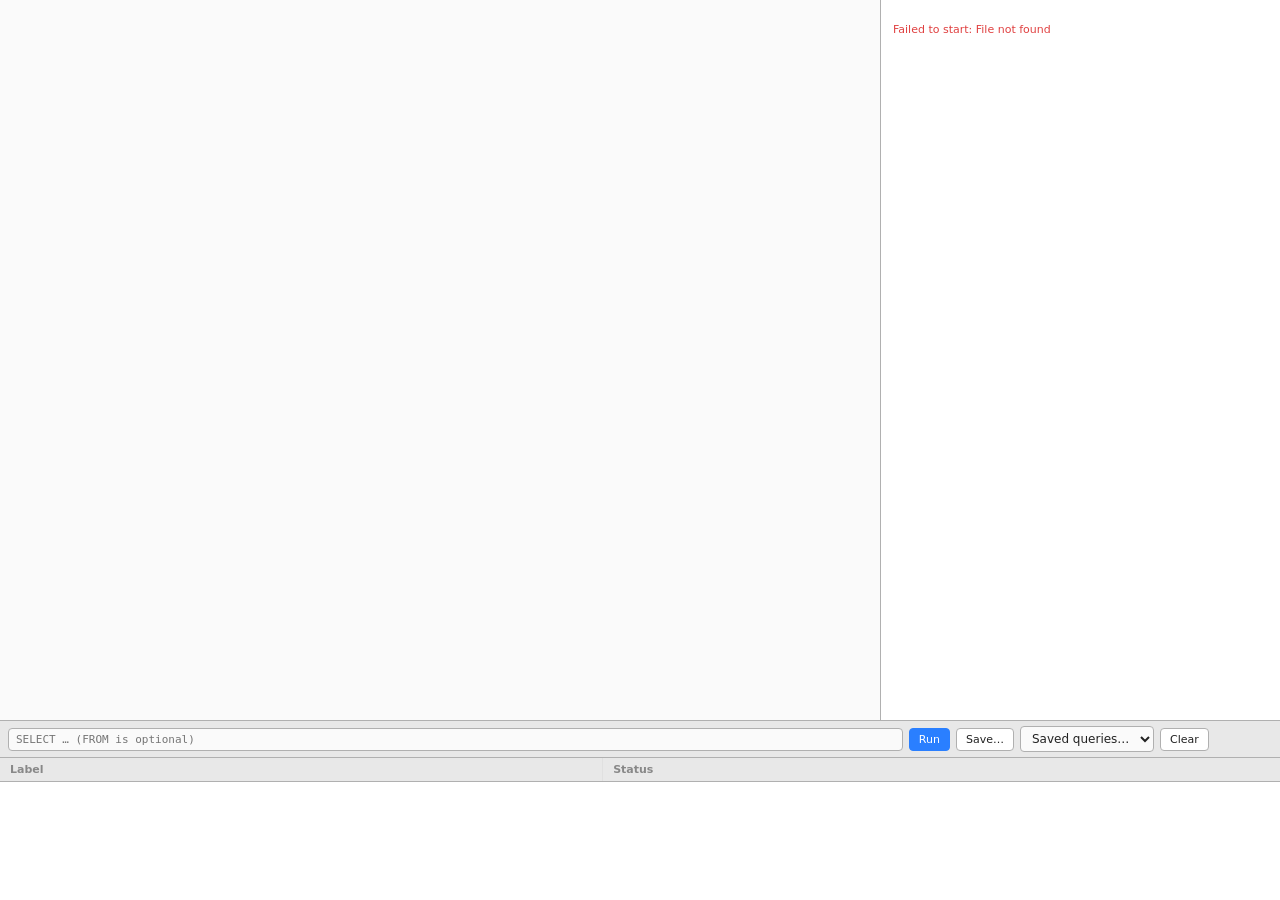
==== admin/index.html @ 0663b21a "first commit" ====
<!doctype html>
<html lang="en">
<head>
<meta charset="utf-8">
<meta name="viewport" content="width=device-width, initial-scale=1">
<title>Uptracker</title>
<script>
// Anchor all relative asset URLs (app.css, ./vendor/…) to the app's directory.
// This makes the page work both when served directly (http://host:8090/) and
// when reached through code-server's port proxy (http://host:8080/proxy/8090/),
// even if the proxy URL is missing its trailing slash.
(function () {
  var p = location.pathname;
  if (p.charAt(p.length - 1) !== '/') p = p.replace(/\/[^\/]*$/, '/');
  document.write('<base href="' + p + '">');
})();
</script>
<link rel="stylesheet" href="app.css">
</head>
<body>
<div id="app">
  <main>
    <div id="canvas"></div>
    <aside id="dock">
      <div id="dockBody"></div>
    </aside>
  </main>
  <footer id="tableWrap">
    <div class="query-bar">
      <input id="queryInput" class="q" type="text" spellcheck="false"
             placeholder="SELECT … (FROM is optional)">
      <button id="queryRun" class="primary">Run</button>
      <button id="querySave">Save…</button>
      <select id="querySaved" class="q" title="Load a saved query">
        <option value="">Saved queries…</option>
      </select>
      <button id="queryClear">Clear</button>
      <span id="queryStatus" class="q-status"></span>
    </div>
    <div class="tableScroll">
      <table id="nodesTable">
        <thead>
          <tr><th data-col="label">Label</th><th data-col="status">Status</th></tr>
        </thead>
        <tbody id="nodesTbody"></tbody>
      </table>
    </div>
  </footer>
</div>
<script>
// Surface module/import failures (a classic handler can see a failed `import`,
// which a try/catch inside the module cannot).
window.addEventListener('error', function (e) {
  var d = document.getElementById('dockBody');
  if (d && !d.dataset.ready) d.innerHTML = '<p class="err pad">Failed to load: ' +
    (e.message || 'script error') + '</p>';
});
</script>
<script type="module" src="js/app.js"></script>
</body>
</html>
---- admin/app.css ----
/* Uptracker chrome — styled to match nodegraph's own design tokens. */
:root {
  --ng-bg: #fafafa;
  --ng-grid: #e0e0e0;
  --ng-node-bg: #ffffff;
  --ng-node-border: #b0b0b0;
  --ng-header-bg: #e8e8e8;
  --ng-text: #222222;
  --ng-muted: #888888;
  --ng-port-in: #2a7fff;
  --ng-edge: #777777;
  --ng-edge-selected: #d33;
  --ng-btn-hover: #00000022;
  --ng-danger: #e04040;
  --ng-row-alt: #f2f5f8;
  --dock-w: 400px;
}
.dark {
  --ng-bg: #1e1e24;
  --ng-grid: #2e2e38;
  --ng-node-bg: #2a2a33;
  --ng-node-border: #55556a;
  --ng-header-bg: #3a3a48;
  --ng-text: #e8e8f0;
  --ng-muted: #9a9ab0;
  --ng-port-in: #5aa2ff;
  --ng-edge: #8a8aa0;
  --ng-edge-selected: #ff6666;
  --ng-btn-hover: #ffffff22;
  --ng-row-alt: #26262e;
}

* { box-sizing: border-box; }
html, body {
  margin: 0; height: 100%;
  font: 12px system-ui, sans-serif;
  color: var(--ng-text); background: var(--ng-bg);
}
#app { display: flex; flex-direction: column; height: 100vh; }
main { flex: 1; display: flex; min-height: 0; position: relative; }

/* Canvas */
#canvas { flex: 1; min-width: 0; }

/* Dock — mirrors the nodegraph menu/panel surface */
#dock {
  width: var(--dock-w); display: flex; flex-direction: column;
  border-left: 1px solid var(--ng-node-border);
  background: var(--ng-node-bg);
  font: 12px system-ui, sans-serif;
}
#dockBody { flex: 1; overflow-y: auto; }

/* Folder tabs — the home view's primary navigation (settings/credentials/
   import/export). The active tab shares the content surface's background and
   border so it reads as the front flap of an open folder. */
.tabs {
  display: flex; gap: 2px; padding: 6px 8px 0;
  border-bottom: 1px solid var(--ng-node-border);
  background: var(--ng-header-bg);
  position: sticky; top: 0; z-index: 1;
}
.tab {
  font: inherit; cursor: pointer;
  padding: 5px 10px; font-size: 11px;
  border: 1px solid var(--ng-node-border); border-bottom: none;
  border-radius: 6px 6px 0 0;
  background: var(--ng-header-bg); color: var(--ng-muted);
  margin-bottom: -1px;
}
.tab:hover { background: var(--ng-btn-hover); color: var(--ng-text); }
.tab.active {
  background: var(--ng-node-bg); color: var(--ng-text);
  border-bottom: 1px solid var(--ng-node-bg); font-weight: 600;
}
/* Manual refresh — right-justified in the home tabs bar (the admin side never
   auto-polls; this is the only pull-the-server control). */
.tabs .dock-refresh {
  margin-left: auto; align-self: center;
  font: inherit; font-size: 11px; cursor: pointer;
  padding: 3px 9px; border-radius: 6px;
  border: 1px solid var(--ng-node-border);
  background: var(--ng-header-bg); color: var(--ng-muted);
}
.tabs .dock-refresh:hover { background: var(--ng-btn-hover); color: var(--ng-text); }
.tabs .dock-refresh:disabled { opacity: .5; cursor: default; }
#tabBody { display: block; }
.card.needs-rekey { border-color: #d99400; background: #d9940012; }
#dock h2 { font-size: 13px; font-weight: 600; margin: 0 0 4px; }
#dock h3 {
  font-size: 11px; font-weight: 600; margin: 14px 0 6px;
  text-transform: uppercase; letter-spacing: .05em; color: var(--ng-muted);
}
.section { padding: 10px 12px; border-bottom: 1px solid var(--ng-node-border); }
.row { display: flex; gap: 6px; align-items: center; margin: 5px 0; }
.row.wrap { flex-wrap: wrap; }
/* Rule rows — fixed-column grid so each rule fits on one line. The global
   width:100% on inputs/selects makes them fill their grid cell, which is
   exactly what we want here (in a flex row they wrapped onto separate lines). */
.rule-grid {
  display: grid; gap: 6px; align-items: center; margin: 4px 0;
  grid-template-columns: 96px minmax(0, 1fr) 14px 82px 26px;
}
.rule-head {
  color: var(--ng-muted); font-size: 10px; text-transform: uppercase;
  letter-spacing: .04em; margin-bottom: 2px;
}
/* Drill-down header: node label as the page title, breadcrumb trail beneath. */
.page-title { font-size: 13px; font-weight: 600; margin: 0 0 4px; }
.crumbs {
  display: flex; flex-wrap: wrap; align-items: center; gap: 4px;
  font-size: 11px; margin-bottom: 8px; color: var(--ng-muted);
  text-transform: uppercase; letter-spacing: .05em;
}
.crumb {
  font: inherit; background: none; border: none; padding: 0;
  color: var(--ng-muted); cursor: pointer; text-transform: uppercase;
}
.crumb:hover { color: var(--ng-text); }
.crumb.active { font-weight: 700; color: var(--ng-text); cursor: default; }
.crumb-sep { color: var(--ng-muted); }
label.f { display: block; font-size: 11px; color: var(--ng-muted); margin: 7px 0 2px; }
.muted { color: var(--ng-muted); }
.pad { padding: 12px; }

input, select, textarea {
  font: inherit; width: 100%; padding: 4px 7px;
  border: 1px solid var(--ng-node-border); border-radius: 4px;
  background: var(--ng-bg); color: var(--ng-text); outline: none;
}
input:focus, select:focus, textarea:focus { border-color: var(--ng-edge-selected); }
textarea { font-family: ui-monospace, monospace; min-height: 68px; resize: vertical; }
input[type=checkbox] { width: auto; }
input[type=color] { padding: 1px; height: 26px; }

button {
  font: inherit; cursor: pointer; border-radius: 4px; padding: 5px 10px;
  border: 1px solid var(--ng-node-border);
  background: var(--ng-node-bg); color: var(--ng-text);
}
button:hover { background: var(--ng-btn-hover); }
button.ghost { border-color: transparent; background: transparent; }
button.primary { background: var(--ng-port-in); border-color: var(--ng-port-in); color: #fff; }
button.primary:hover { filter: brightness(1.08); background: var(--ng-port-in); }
button.danger { color: var(--ng-danger); }
button.danger:hover { background: #e0404022; }
button.small { padding: 2px 7px; font-size: 11px; }
button:disabled { opacity: .5; cursor: default; }
.toggle { font-size: 11px; color: var(--ng-muted); display: inline-flex; gap: 4px; align-items: center; }

.card { border: 1px solid var(--ng-node-border); border-radius: 6px; padding: 7px 9px; margin: 7px 0; }
.card .head { display: flex; align-items: center; gap: 6px; }
.card .head .t { font-weight: 600; flex: 1; }
.pill { font-size: 10px; font-weight: 600; padding: 1px 7px; border-radius: 9px; color: #fff; }
.kv { display: flex; justify-content: space-between; gap: 8px; font-size: 11px; margin: 2px 0; }
.kv .k { color: var(--ng-muted); }
.err { color: var(--ng-danger); font-size: 11px; }
.ok { color: #3f9b3f; font-size: 11px; }
.dot { width: 9px; height: 9px; border-radius: 50%; display: inline-block; vertical-align: -1px; }
pre.out {
  background: #0e1116; color: #cdd6e4; padding: 8px; border-radius: 4px;
  font-size: 11px; max-height: 220px; overflow: auto; white-space: pre-wrap;
}

/* Selectable dataset cards in the dock. */
.ds-card { cursor: pointer; }
.ds-card:hover { border-color: var(--ng-muted); }
.ds-card.sel { border-color: var(--ng-port-in); box-shadow: 0 0 0 1px var(--ng-port-in); }

/* Nodes table — scrollable footer listing every node in the database. */
#tableWrap {
  height: 180px; flex: none;
  display: flex; flex-direction: column;
  border-top: 1px solid var(--ng-node-border);
  background: var(--ng-node-bg);
}
/* Query bar (admin only): ad-hoc SQL + saved "Views". */
.query-bar {
  display: flex; align-items: center; gap: 6px;
  padding: 5px 8px; flex: none;
  border-bottom: 1px solid var(--ng-node-border);
  background: var(--ng-header-bg);
}
.query-bar input.q {
  flex: 1; min-width: 0; font-family: ui-monospace, monospace; font-size: 11px;
}
.query-bar select.q { width: auto; max-width: 180px; }
.query-bar button { flex: none; padding: 4px 9px; font-size: 11px; }
/* Row count reserves room for a 4-digit total so the bar never reflows as the
   count changes width (e.g. "9 rows" → "1000 rows"). */
.query-bar .q-status { font-size: 10px; color: var(--ng-muted); flex: none; min-width: 9ch; text-align: right; white-space: nowrap; }
.tableScroll { flex: 1; min-height: 0; overflow: auto; }
#nodesTable { width: 100%; border-collapse: collapse; font-size: 11px; }
#nodesTable thead th {
  position: sticky; top: 0; z-index: 1; text-align: left;
  background: var(--ng-header-bg); color: var(--ng-muted);
  font-weight: 600; padding: 5px 10px; border-bottom: 1px solid var(--ng-node-border);
}
#nodesTable td {
  padding: 4px 10px; white-space: nowrap;
  border-bottom: 1px solid var(--ng-grid);   /* faint horizontal grid */
  border-right: 1px solid var(--ng-grid);    /* faint vertical grid */
}
#nodesTable td:last-child { border-right: none; }
#nodesTable thead th:not(:last-child) { border-right: 1px solid var(--ng-grid); }
/* Zebra striping for readability; hover still wins (declared after). */
#nodesTable tbody tr:nth-child(even) { background: var(--ng-row-alt); }
#nodesTable tbody tr:hover { background: var(--ng-btn-hover); }
#nodesTable tr.empty td { text-align: center; padding: 14px; }
/* Sticky first column: many metric columns scroll sideways, the node label stays. */
#nodesTable th:first-child, #nodesTable td:first-child { position: sticky; left: 0; z-index: 1; }
#nodesTable thead th:first-child { z-index: 2; }
#nodesTable tbody td:first-child { background: var(--ng-node-bg); }
#nodesTable tbody tr:nth-child(even) td:first-child { background: var(--ng-row-alt); }
#nodesTable tbody tr:hover td:first-child { background: var(--ng-header-bg); }
/* Sortable headers: click cycles ascending → descending → unsorted. */
#nodesTable th[data-col] { cursor: pointer; user-select: none; }

/* Toast — lightweight replacement for alert() popups. */
#sm-toast {
  position: fixed;
  bottom: 196px; /* just above the 180px table footer + a little gap */
  left: 50%;
  transform: translateX(-50%);
  z-index: 100;
  max-width: 80vw;
  padding: 8px 16px;
  border-radius: 6px;
  border: 1px solid var(--ng-node-border);
  background: var(--ng-node-bg);
  color: var(--ng-text);
  box-shadow: 0 4px 16px #00000033;
  font: 12px system-ui, sans-serif;
}
#sm-toast.error { border-color: var(--ng-danger); color: var(--ng-danger); }

/* [Param] autocomplete popup — anchored under the field being typed in. */
.param-ac {
  z-index: 120;
  max-height: 180px;
  overflow-y: auto;
  border: 1px solid var(--ng-node-border);
  border-radius: 6px;
  background: var(--ng-node-bg);
  color: var(--ng-text);
  box-shadow: 0 4px 16px #00000033;
  font: 12px system-ui, sans-serif;
}
.param-ac-item { padding: 5px 9px; cursor: pointer; }
.param-ac-item.active { background: var(--ng-btn-hover); }
.param-ac-item b { font-weight: 600; }
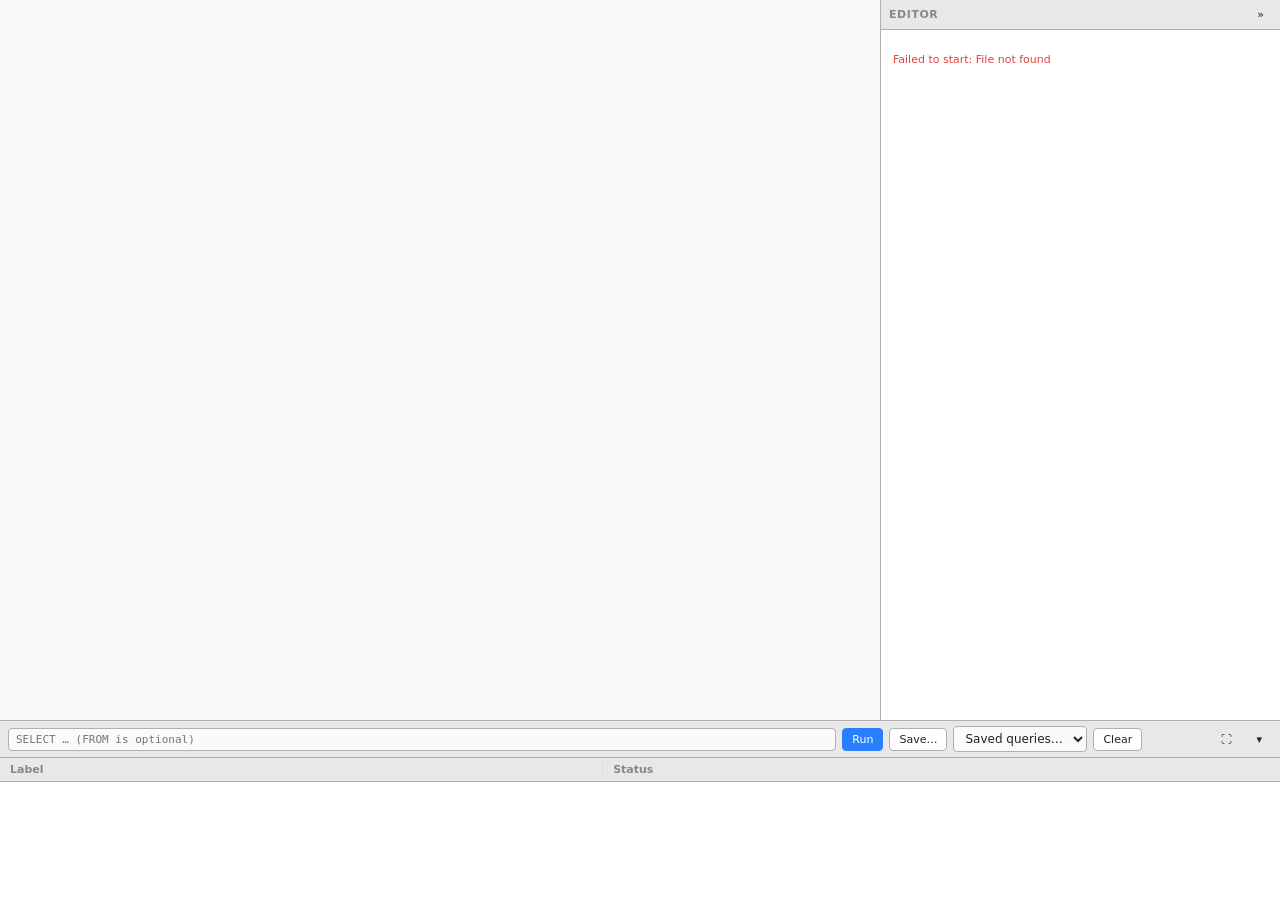
==== commit 138d5e0d: "template and improvements" ====
--- a/admin/index.html
+++ b/admin/index.html
@@ -22,6 +22,10 @@
   <main>
     <div id="canvas"></div>
     <aside id="dock">
+      <div class="dock-head">
+        <span class="dock-title">Editor</span>
+        <button id="dockToggle" class="ghost small" title="Collapse panel" aria-label="Collapse panel">&raquo;</button>
+      </div>
       <div id="dockBody"></div>
     </aside>
   </main>
@@ -36,6 +40,10 @@
       </select>
       <button id="queryClear">Clear</button>
       <span id="queryStatus" class="q-status"></span>
+      <span class="table-tools">
+        <button id="tableMax" class="ghost small" title="Maximize table" aria-label="Maximize table">&#x26F6;</button>
+        <button id="tableToggle" class="ghost small" title="Collapse table" aria-label="Collapse table">&#x25BE;</button>
+      </span>
     </div>
     <div class="tableScroll">
       <table id="nodesTable">
--- a/admin/app.css
+++ b/admin/app.css
@@ -49,6 +49,22 @@
   background: var(--ng-node-bg);
   font: 12px system-ui, sans-serif;
 }
+.dock-head {
+  display: flex; align-items: center; gap: 6px;
+  padding: 5px 8px; flex: none;
+  border-bottom: 1px solid var(--ng-node-border);
+  background: var(--ng-header-bg);
+}
+.dock-head .dock-title {
+  flex: 1; font-size: 11px; font-weight: 600;
+  text-transform: uppercase; letter-spacing: .05em; color: var(--ng-muted);
+  white-space: nowrap; overflow: hidden;
+}
+/* Collapsed dock: a thin strip showing only the expand button. */
+#dock.collapsed { width: 34px; }
+#dock.collapsed #dockBody,
+#dock.collapsed .dock-title { display: none; }
+#dock.collapsed .dock-head { border-bottom: none; justify-content: center; padding: 5px 2px; }
 #dockBody { flex: 1; overflow-y: auto; }
 
 /* Folder tabs — the home view's primary navigation (settings/credentials/
@@ -174,6 +190,12 @@
   border-top: 1px solid var(--ng-node-border);
   background: var(--ng-node-bg);
 }
+/* Collapsed: only the query bar remains (it holds the expand control). */
+#tableWrap.collapsed { height: auto; }
+#tableWrap.collapsed .tableScroll { display: none; }
+/* Maximized: the table fills the screen; main (canvas + dock) shrinks away. */
+#tableWrap.maximized { flex: 1; height: auto; }
+main.table-max { flex: none; height: 0; overflow: hidden; }
 /* Query bar (admin only): ad-hoc SQL + saved "Views". */
 .query-bar {
   display: flex; align-items: center; gap: 6px;
@@ -189,6 +211,7 @@
 /* Row count reserves room for a 4-digit total so the bar never reflows as the
    count changes width (e.g. "9 rows" → "1000 rows"). */
 .query-bar .q-status { font-size: 10px; color: var(--ng-muted); flex: none; min-width: 9ch; text-align: right; white-space: nowrap; }
+.query-bar .table-tools { margin-left: auto; display: flex; gap: 4px; flex: none; }
 .tableScroll { flex: 1; min-height: 0; overflow: auto; }
 #nodesTable { width: 100%; border-collapse: collapse; font-size: 11px; }
 #nodesTable thead th {
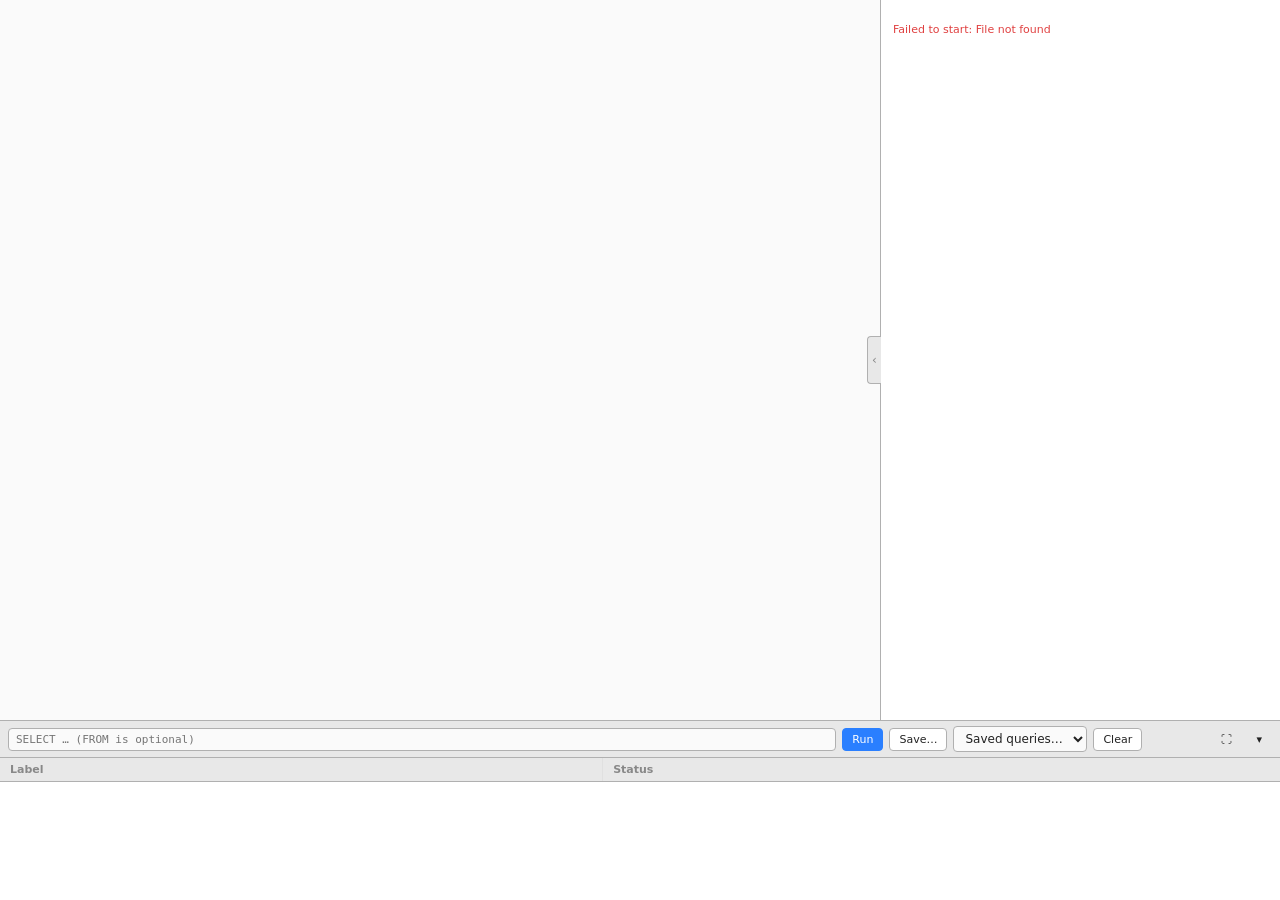
==== commit ed8b8789: "improve UI" ====
--- a/admin/index.html
+++ b/admin/index.html
@@ -22,10 +22,7 @@
   <main>
     <div id="canvas"></div>
     <aside id="dock">
-      <div class="dock-head">
-        <span class="dock-title">Editor</span>
-        <button id="dockToggle" class="ghost small" title="Collapse panel" aria-label="Collapse panel">&raquo;</button>
-      </div>
+      <button id="dockToggle" class="ghost small dock-corner" title="Collapse panel" aria-label="Collapse panel">&lsaquo;</button>
       <div id="dockBody"></div>
     </aside>
   </main>
--- a/admin/app.css
+++ b/admin/app.css
@@ -44,27 +44,27 @@
 
 /* Dock — mirrors the nodegraph menu/panel surface */
 #dock {
+  position: relative;
+  margin-left: 14px; /* room for the collapse tab, which sits outside on the left */
   width: var(--dock-w); display: flex; flex-direction: column;
   border-left: 1px solid var(--ng-node-border);
   background: var(--ng-node-bg);
   font: 12px system-ui, sans-serif;
 }
-.dock-head {
-  display: flex; align-items: center; gap: 6px;
-  padding: 5px 8px; flex: none;
-  border-bottom: 1px solid var(--ng-node-border);
-  background: var(--ng-header-bg);
-}
-.dock-head .dock-title {
-  flex: 1; font-size: 11px; font-weight: 600;
-  text-transform: uppercase; letter-spacing: .05em; color: var(--ng-muted);
-  white-space: nowrap; overflow: hidden;
-}
-/* Collapsed dock: a thin strip showing only the expand button. */
-#dock.collapsed { width: 34px; }
-#dock.collapsed #dockBody,
-#dock.collapsed .dock-title { display: none; }
-#dock.collapsed .dock-head { border-bottom: none; justify-content: center; padding: 5px 2px; }
+/* Collapse toggle is a thin tab sticking out of the dock's left edge — no header bar. */
+#dock .dock-corner {
+  position: absolute; top: 50%; transform: translateY(-50%); right: 100%; z-index: 2;
+  width: 14px; height: 48px; padding: 0;
+  display: flex; align-items: center; justify-content: center;
+  border: 1px solid var(--ng-node-border); border-right: none;
+  border-radius: 4px 0 0 4px;
+  background: var(--ng-header-bg); color: var(--ng-muted);
+  font-size: 12px; line-height: 1; cursor: pointer;
+}
+#dock .dock-corner:hover { color: var(--ng-fg, #fff); }
+/* Collapsed dock: no panel surface at all — only the tab sticks out. */
+#dock.collapsed { width: 0; border-left: none; background: transparent; }
+#dock.collapsed #dockBody { display: none; }
 #dockBody { flex: 1; overflow-y: auto; }
 
 /* Folder tabs — the home view's primary navigation (settings/credentials/
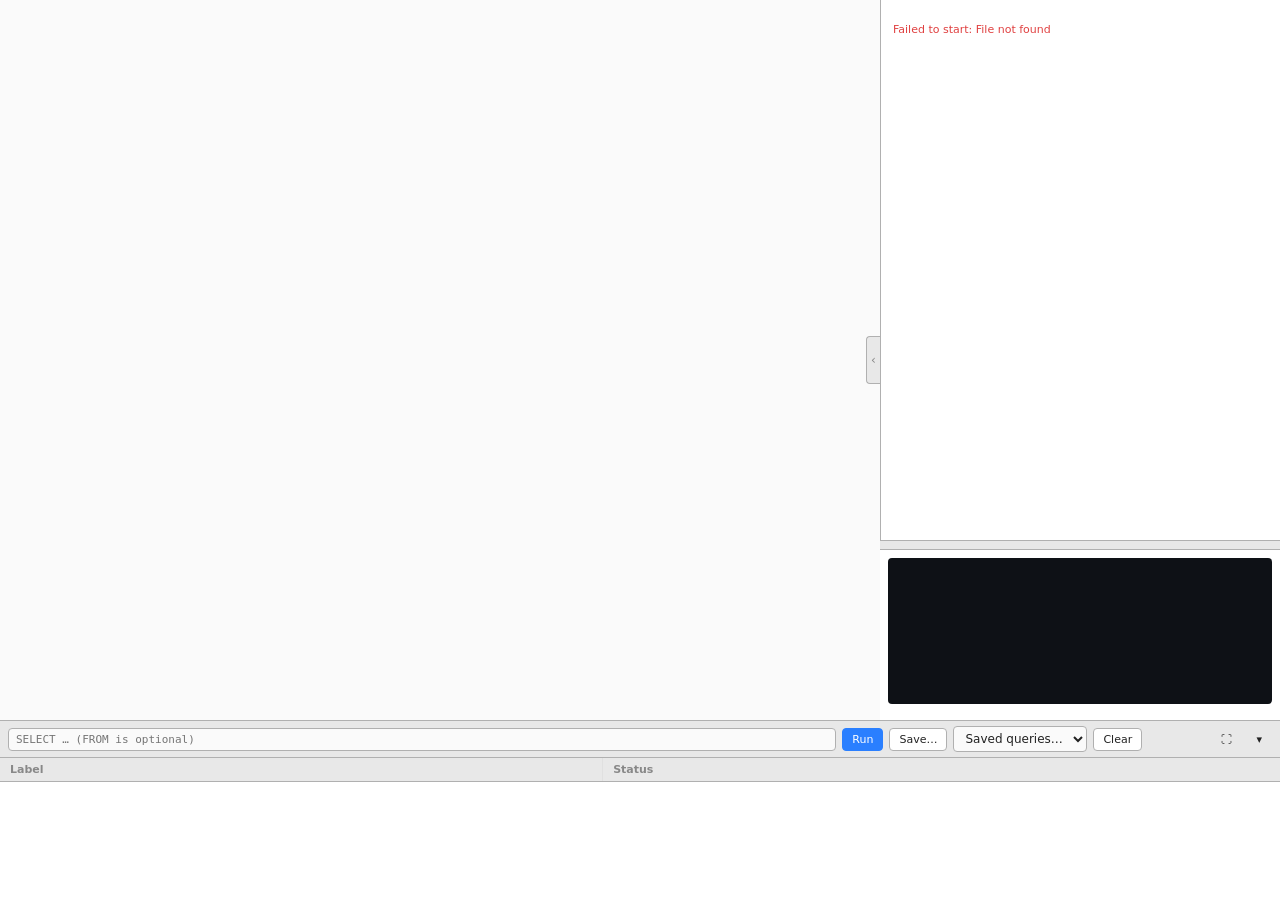
==== commit f69ac067: "add fixed terminal at bottom of docked panel for test-run output (timestamp + raw + parsed), replaci" ====
--- a/admin/index.html
+++ b/admin/index.html
@@ -24,6 +24,11 @@
     <aside id="dock">
       <button id="dockToggle" class="ghost small dock-corner" title="Collapse panel" aria-label="Collapse panel">&lsaquo;</button>
       <div id="dockBody"></div>
+      <div id="dockTerminal" hidden>
+        <div id="dockTerminalHeader" class="term-header"></div>
+        <pre id="dockTerminalRaw" class="out"></pre>
+        <div id="dockTerminalParsed"></div>
+      </div>
     </aside>
   </main>
   <footer id="tableWrap">
--- a/admin/app.css
+++ b/admin/app.css
@@ -39,16 +39,18 @@
 #app { display: flex; flex-direction: column; height: 100vh; }
 main { flex: 1; display: flex; min-height: 0; position: relative; }
 
-/* Canvas */
-#canvas { flex: 1; min-width: 0; }
+/* Canvas — stretches 14px under the dock so the gutter around the collapse tab
+   shows the canvas (grid) instead of an opaque body strip. #dock paints above it. */
+#canvas { flex: 1; min-width: 0; margin-right: -14px; }
 
 /* Dock — mirrors the nodegraph menu/panel surface */
 #dock {
   position: relative;
-  margin-left: 14px; /* room for the collapse tab, which sits outside on the left */
+  /* Room for the collapse tab, which sits outside on the left. The strip above
+     and below the tab is transparent so the canvas shows through — only the tab
+     itself (and the panel) have a surface. */
+  margin-left: 14px; background: transparent;
   width: var(--dock-w); display: flex; flex-direction: column;
-  border-left: 1px solid var(--ng-node-border);
-  background: var(--ng-node-bg);
   font: 12px system-ui, sans-serif;
 }
 /* Collapse toggle is a thin tab sticking out of the dock's left edge — no header bar. */
@@ -62,10 +64,35 @@
   font-size: 12px; line-height: 1; cursor: pointer;
 }
 #dock .dock-corner:hover { color: var(--ng-fg, #fff); }
+/* The panel surface itself (excludes the transparent margin strip and the tab). */
+#dockBody {
+  flex: 1; overflow-y: auto;
+  border-left: 1px solid var(--ng-node-border);
+  background: var(--ng-node-bg);
+}
 /* Collapsed dock: no panel surface at all — only the tab sticks out. */
-#dock.collapsed { width: 0; border-left: none; background: transparent; }
+#dock.collapsed { width: 0; }
 #dock.collapsed #dockBody { display: none; }
-#dockBody { flex: 1; overflow-y: auto; }
+#dock.collapsed #dockTerminal { display: none; }
+
+/* Fixed terminal at the bottom of the docked panel. Always 180px tall so the
+   editor above has a stable layout; hidden via [hidden] outside the
+   dataset/metrics/rules pages. Reuses the pre.out palette for raw output. */
+#dockTerminal {
+  flex: none; height: 180px; display: flex; flex-direction: column;
+  border-top: 1px solid var(--ng-node-border);
+  background: var(--ng-node-bg);
+}
+.term-header {
+  flex: none; padding: 4px 8px; font-size: 10px; color: var(--ng-muted);
+  background: var(--ng-header-bg); border-bottom: 1px solid var(--ng-node-border);
+  white-space: nowrap; overflow: hidden; text-overflow: ellipsis;
+}
+#dockTerminalRaw { flex: 1; min-height: 0; max-height: none; margin: 8px; }
+#dockTerminalParsed { flex: none; padding: 0 8px 8px; font-size: 11px; }
+.term-parsed { width: 100%; border-collapse: collapse; }
+.term-parsed th, .term-parsed td { text-align: left; padding: 2px 6px; font-weight: normal; }
+.term-parsed th { color: var(--ng-muted); font-size: 10px; }
 
 /* Folder tabs — the home view's primary navigation (settings/credentials/
    import/export). The active tab shares the content surface's background and
@@ -167,6 +194,9 @@
 .card { border: 1px solid var(--ng-node-border); border-radius: 6px; padding: 7px 9px; margin: 7px 0; }
 .card .head { display: flex; align-items: center; gap: 6px; }
 .card .head .t { font-weight: 600; flex: 1; }
+.readings { display: flex; flex-wrap: wrap; gap: 4px 12px; margin: 5px 0 2px; font-size: 11px; }
+.readings .reading { white-space: nowrap; }
+.readings .reading b { font-weight: 700; }
 .pill { font-size: 10px; font-weight: 600; padding: 1px 7px; border-radius: 9px; color: #fff; }
 .kv { display: flex; justify-content: space-between; gap: 8px; font-size: 11px; margin: 2px 0; }
 .kv .k { color: var(--ng-muted); }
@@ -239,22 +269,27 @@
 /* Sortable headers: click cycles ascending → descending → unsorted. */
 #nodesTable th[data-col] { cursor: pointer; user-select: none; }
 
-/* Toast — lightweight replacement for alert() popups. */
+/* Toast — lightweight replacement for alert() popups. Sits just above the nodes
+   table footer (the bottom of the canvas/dock area), never over the table itself;
+   when the dock is open the JS adds .toast-dock and an inline left to float it
+   over the panel. Kept compact so it never covers the breadcrumb at the top. */
 #sm-toast {
   position: fixed;
-  bottom: 196px; /* just above the 180px table footer + a little gap */
+  bottom: calc(180px + 12px);
   left: 50%;
   transform: translateX(-50%);
-  z-index: 100;
-  max-width: 80vw;
-  padding: 8px 16px;
+  z-index: 200;
+  max-width: min(80vw, 360px);
+  padding: 7px 14px;
   border-radius: 6px;
   border: 1px solid var(--ng-node-border);
   background: var(--ng-node-bg);
   color: var(--ng-text);
   box-shadow: 0 4px 16px #00000033;
   font: 12px system-ui, sans-serif;
-}
+  text-align: center;
+}
+#sm-toast.toast-dock { max-width: calc(var(--dock-w) - 32px); }
 #sm-toast.error { border-color: var(--ng-danger); color: var(--ng-danger); }
 
 /* [Param] autocomplete popup — anchored under the field being typed in. */
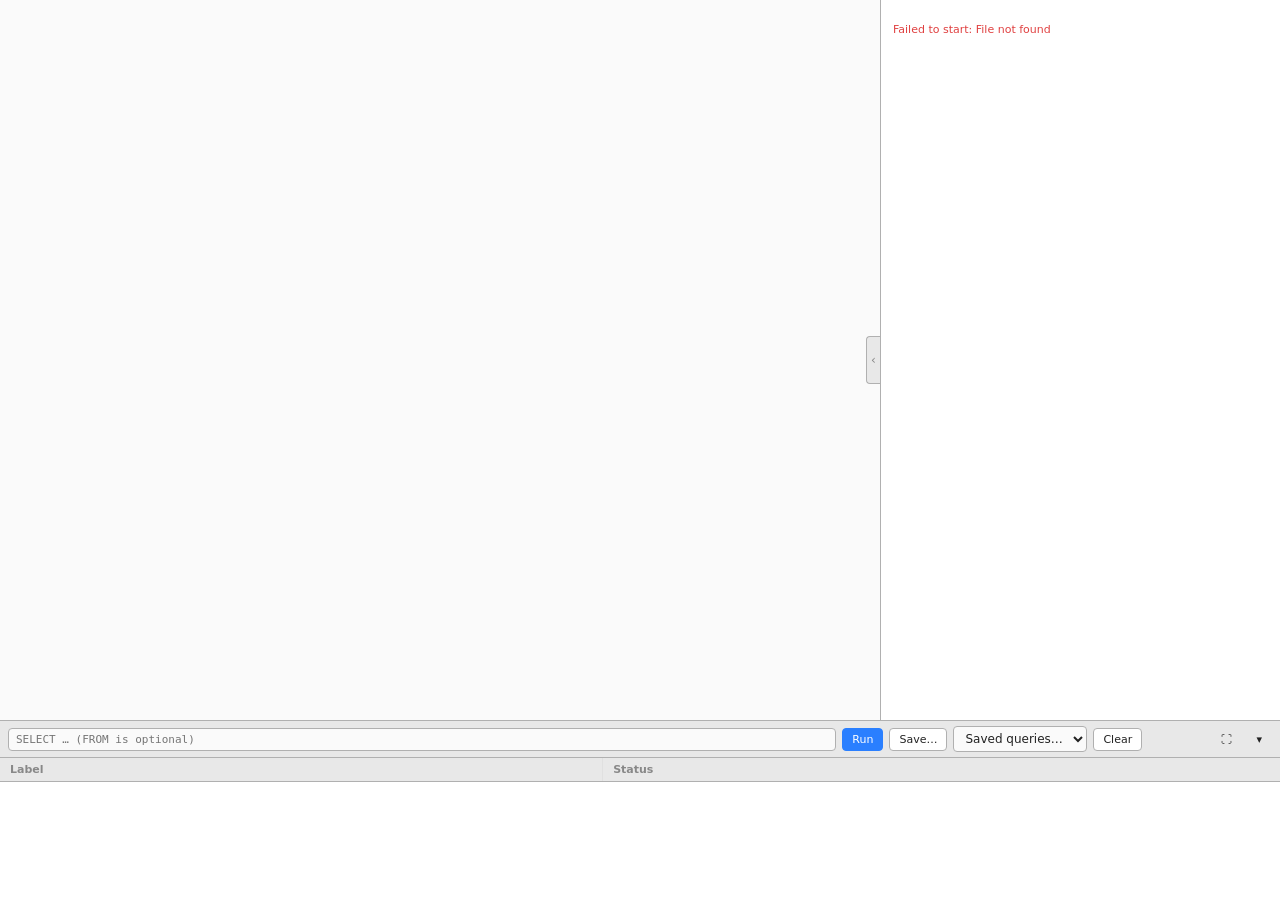
==== commit f913ec26: "metric terminal improvement" ====
--- a/admin/index.html
+++ b/admin/index.html
@@ -27,7 +27,6 @@
       <div id="dockTerminal" hidden>
         <div id="dockTerminalHeader" class="term-header"></div>
         <pre id="dockTerminalRaw" class="out"></pre>
-        <div id="dockTerminalParsed"></div>
       </div>
     </aside>
   </main>
--- a/admin/app.css
+++ b/admin/app.css
@@ -43,6 +43,11 @@
    shows the canvas (grid) instead of an opaque body strip. #dock paints above it. */
 #canvas { flex: 1; min-width: 0; margin-right: -14px; }
 
+/* Network-path hyperlinks on node labels (see js/nodeLinks.js): the overlay
+   rect makes the label clickable; the underline marks it as a link. */
+.ng-graph .ng-path-link { cursor: pointer; }
+.ng-graph g.ng-node:has(.ng-path-link) .ng-label { text-decoration: underline; }
+
 /* Dock — mirrors the nodegraph menu/panel surface */
 #dock {
   position: relative;
@@ -83,16 +88,13 @@
   border-top: 1px solid var(--ng-node-border);
   background: var(--ng-node-bg);
 }
+#dockTerminal[hidden] { display: none; }
 .term-header {
   flex: none; padding: 4px 8px; font-size: 10px; color: var(--ng-muted);
   background: var(--ng-header-bg); border-bottom: 1px solid var(--ng-node-border);
   white-space: nowrap; overflow: hidden; text-overflow: ellipsis;
 }
 #dockTerminalRaw { flex: 1; min-height: 0; max-height: none; margin: 8px; }
-#dockTerminalParsed { flex: none; padding: 0 8px 8px; font-size: 11px; }
-.term-parsed { width: 100%; border-collapse: collapse; }
-.term-parsed th, .term-parsed td { text-align: left; padding: 2px 6px; font-weight: normal; }
-.term-parsed th { color: var(--ng-muted); font-size: 10px; }
 
 /* Folder tabs — the home view's primary navigation (settings/credentials/
    import/export). The active tab shares the content surface's background and
@@ -199,6 +201,7 @@
 .readings .reading b { font-weight: 700; }
 .pill { font-size: 10px; font-weight: 600; padding: 1px 7px; border-radius: 9px; color: #fff; }
 .kv { display: flex; justify-content: space-between; gap: 8px; font-size: 11px; margin: 2px 0; }
+.kv.kv-left { justify-content: flex-start; }
 .kv .k { color: var(--ng-muted); }
 .err { color: var(--ng-danger); font-size: 11px; }
 .ok { color: #3f9b3f; font-size: 11px; }
